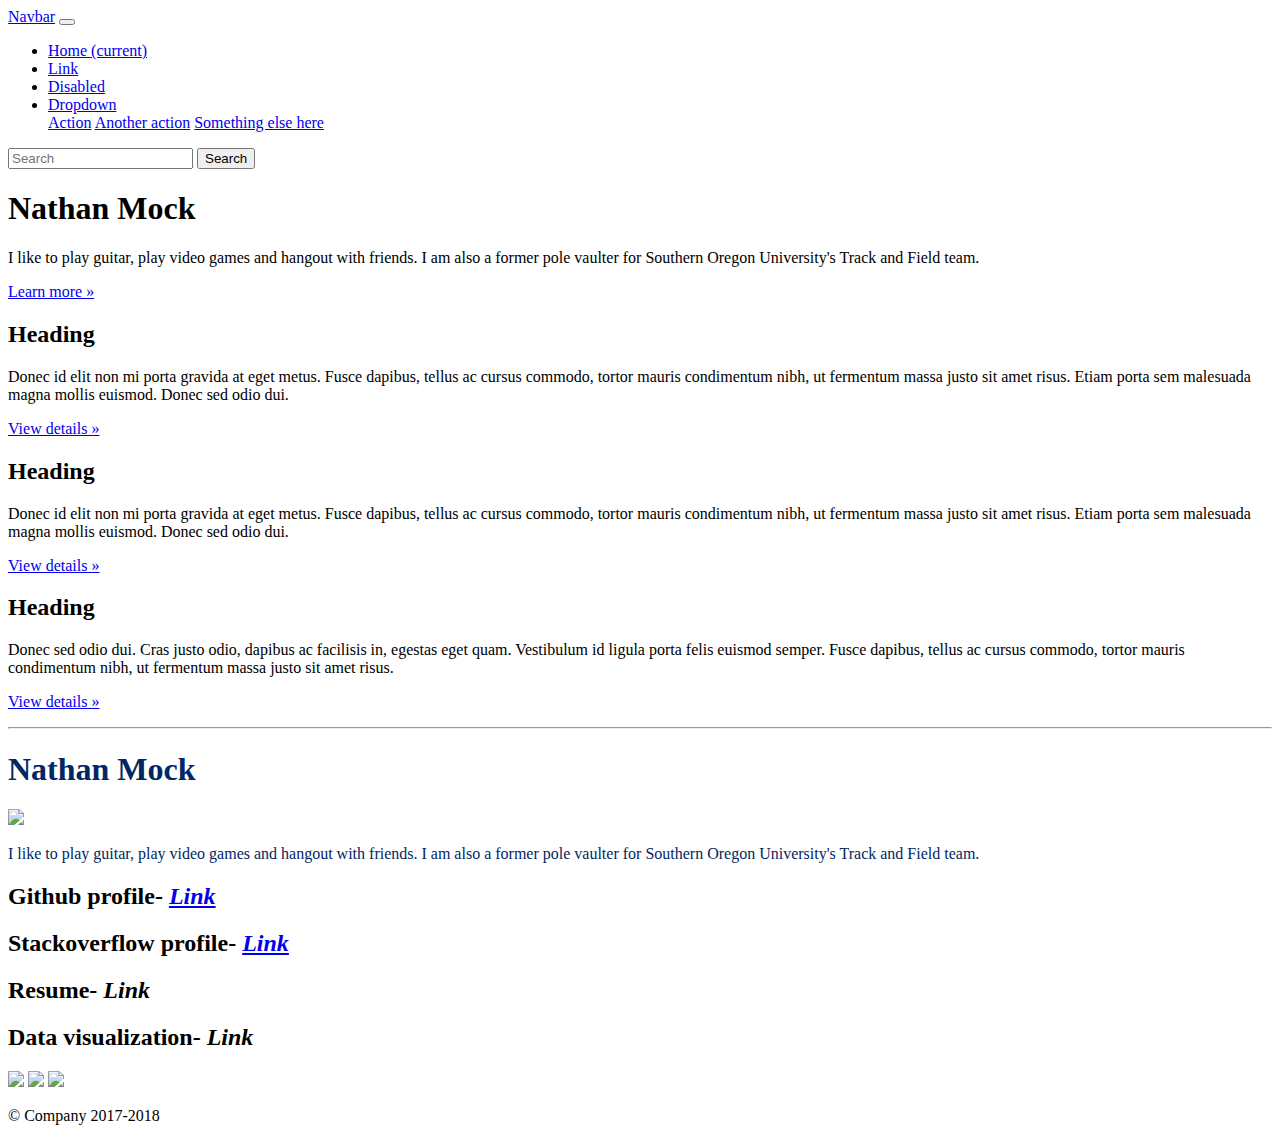
==== index.html @ e2beeb8c "fix" ====
<!doctype html>
<html lang="en">
  <head>
    <meta charset="utf-8">
    <meta name="viewport" content="width=device-width, initial-scale=1, shrink-to-fit=no">
    <meta name="description" content="">
    <meta name="author" content="">

    <title>Nate's Resume</title>

    <!-- Bootstrap core CSS -->
    <link rel="stylesheet" href="https://stackpath.bootstrapcdn.com/bootstrap/4.1.3/css/bootstrap.min.css" integrity="sha384-MCw98/SFnGE8fJT3GXwEOngsV7Zt27NXFoaoApmYm81iuXoPkFOJwJ8ERdknLPMO" crossorigin="anonymous">
    <!-- Custom styles for this template -->
    <link href="FIXME.css" rel="stylesheet">
  </head>

  <body>

    <nav class="navbar navbar-expand-md navbar-dark fixed-top bg-dark">
      <a class="navbar-brand" href="#">Navbar</a>
      <button class="navbar-toggler" type="button" data-toggle="collapse" data-target="#navbarsExampleDefault" aria-controls="navbarsExampleDefault" aria-expanded="false" aria-label="Toggle navigation">
        <span class="navbar-toggler-icon"></span>
      </button>

      <div class="collapse navbar-collapse" id="navbarsExampleDefault">
        <ul class="navbar-nav mr-auto">
          <li class="nav-item active">
            <a class="nav-link" href="#">Home <span class="sr-only">(current)</span></a>
          </li>
          <li class="nav-item">
            <a class="nav-link" href="#">Link</a>
          </li>
          <li class="nav-item">
            <a class="nav-link disabled" href="#">Disabled</a>
          </li>
          <li class="nav-item dropdown">
            <a class="nav-link dropdown-toggle" href="http://example.com" id="dropdown01" data-toggle="dropdown" aria-haspopup="true" aria-expanded="false">Dropdown</a>
            <div class="dropdown-menu" aria-labelledby="dropdown01">
              <a class="dropdown-item" href="#">Action</a>
              <a class="dropdown-item" href="#">Another action</a>
              <a class="dropdown-item" href="#">Something else here</a>
            </div>
          </li>
        </ul>
        <form class="form-inline my-2 my-lg-0">
          <input class="form-control mr-sm-2" type="text" placeholder="Search" aria-label="Search">
          <button class="btn btn-outline-success my-2 my-sm-0" type="submit">Search</button>
        </form>
      </div>
    </nav>

    <main role="main">

      <!-- Main jumbotron for a primary marketing message or call to action -->
      <div class="jumbotron">
        <div class="container">
          <h1 class="display-3">Nathan Mock </h1>
          <p>I like to play guitar, play video games and hangout with friends. I am also a former pole vaulter for Southern Oregon University's Track and Field team. </p>
          <p><a class="btn btn-primary btn-lg" href="#" role="button">Learn more &raquo;</a></p>
        </div>
      </div>

      <div class="container">
        <!-- Example row of columns -->
        <div class="row">
          <div class="col-md-4">
            <h2>Heading</h2>
            <p>Donec id elit non mi porta gravida at eget metus. Fusce dapibus, tellus ac cursus commodo, tortor mauris condimentum nibh, ut fermentum massa justo sit amet risus. Etiam porta sem malesuada magna mollis euismod. Donec sed odio dui. </p>
            <p><a class="btn btn-secondary" href="#" role="button">View details &raquo;</a></p>
          </div>
          <div class="col-md-4">
            <h2>Heading</h2>
            <p>Donec id elit non mi porta gravida at eget metus. Fusce dapibus, tellus ac cursus commodo, tortor mauris condimentum nibh, ut fermentum massa justo sit amet risus. Etiam porta sem malesuada magna mollis euismod. Donec sed odio dui. </p>
            <p><a class="btn btn-secondary" href="#" role="button">View details &raquo;</a></p>
          </div>
          <div class="col-md-4">
            <h2>Heading</h2>
            <p>Donec sed odio dui. Cras justo odio, dapibus ac facilisis in, egestas eget quam. Vestibulum id ligula porta felis euismod semper. Fusce dapibus, tellus ac cursus commodo, tortor mauris condimentum nibh, ut fermentum massa justo sit amet risus.</p>
            <p><a class="btn btn-secondary" href="#" role="button">View details &raquo;</a></p>
          </div>
        </div>

        <hr>

      </div> <!-- /container -->

      <h1 style="color:hsl(217, 98%, 20%)">Nathan Mock</h1>
<img width "200" src="https://encrypted-tbn0.gstatic.com/images?q=tbn:ANd9GcRxhLLH2kc4tzbu3Ghw4dkfaFzd_KxehKOlKpzV7VdPKxNW0FP62Q">

<p style="color:#012763"> I like to play guitar, play video games and hangout with friends. I am also a former pole vaulter for Southern Oregon University's Track and Field team. </p>

<h2> Github profile- <a href="https://github.com/Natemock"><em>Link</em></a> </h2>

<h2> Stackoverflow profile- <a href="https://stackoverflow.com/users/10421590/nate-mock?tab=profile"><em>Link</em></a> </h2>

<h2> Resume- <a href="resume_cs160.pdf"></a><em>Link</em></a></h2>

<h2>Data visualization- <a href="https://natemock.github.io/zagster-client/"></a><em>Link</em></a></h2>

<img width="200" src="https://pbs.twimg.com/profile_images/510163287300767744/NL9siIkB_400x400.png"> <img width="200" src="https://jp.images-monotaro.com/Monotaro3/pi/full/mono08515875-070309-02.jpg"> <img width="200" src="https://i.pinimg.com/236x/8d/94/1b/8d941b908f71d90cbef206f5981f129d--logo-sport-sports-logos.jpg">

      
    </main>

    <footer class="container">
      <p>&copy; Company 2017-2018</p>
    </footer>

    <!-- Bootstrap core JavaScript
    ================================================== -->
    <!-- Placed at the end of the document so the pages load faster -->
    <script src="https://code.jquery.com/jquery-3.3.1.slim.min.js" integrity="sha384-q8i/X+965DzO0rT7abK41JStQIAqVgRVzpbzo5smXKp4YfRvH+8abtTE1Pi6jizo" crossorigin="anonymous"></script>
    <script src="https://cdnjs.cloudflare.com/ajax/libs/popper.js/1.14.3/umd/popper.min.js" integrity="sha384-ZMP7rVo3mIykV+2+9J3UJ46jBk0WLaUAdn689aCwoqbBJiSnjAK/l8WvCWPIPm49" crossorigin="anonymous"></script>
    <script src="https://stackpath.bootstrapcdn.com/bootstrap/4.1.3/js/bootstrap.min.js" integrity="sha384-ChfqqxuZUCnJSK3+MXmPNIyE6ZbWh2IMqE241rYiqJxyMiZ6OW/JmZQ5stwEULTy" crossorigin="anonymous"></script>
  </body>
</html>
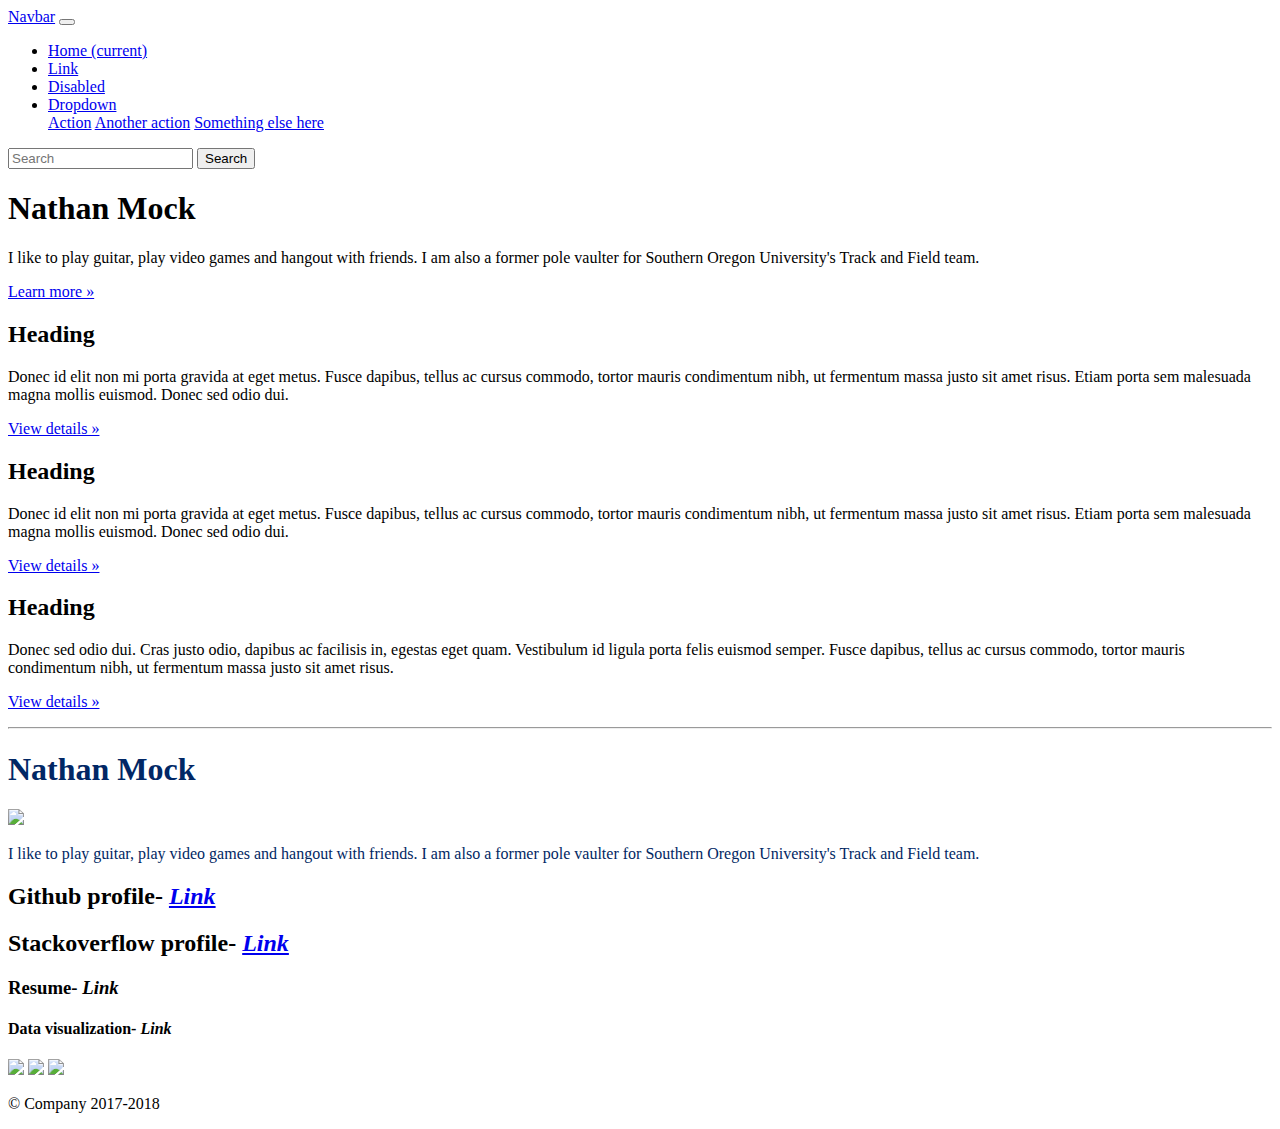
==== commit 79fdf89e: "fix" ====
--- a/index.html
+++ b/index.html
@@ -93,9 +93,9 @@
 
 <h2> Stackoverflow profile- <a href="https://stackoverflow.com/users/10421590/nate-mock?tab=profile"><em>Link</em></a> </h2>
 
-<h2> Resume- <a href="resume_cs160.pdf"></a><em>Link</em></a></h2>
+<h3> Resume- <a href="resume_cs160.pdf"></a><em>Link</em></a></h3>
 
-<h2>Data visualization- <a href="https://natemock.github.io/zagster-client/"></a><em>Link</em></a></h2>
+<h4>Data visualization- <a href="https://natemock.github.io/zagster-client/"></a><em>Link</em></a></h4>
 
 <img width="200" src="https://pbs.twimg.com/profile_images/510163287300767744/NL9siIkB_400x400.png"> <img width="200" src="https://jp.images-monotaro.com/Monotaro3/pi/full/mono08515875-070309-02.jpg"> <img width="200" src="https://i.pinimg.com/236x/8d/94/1b/8d941b908f71d90cbef206f5981f129d--logo-sport-sports-logos.jpg">
 
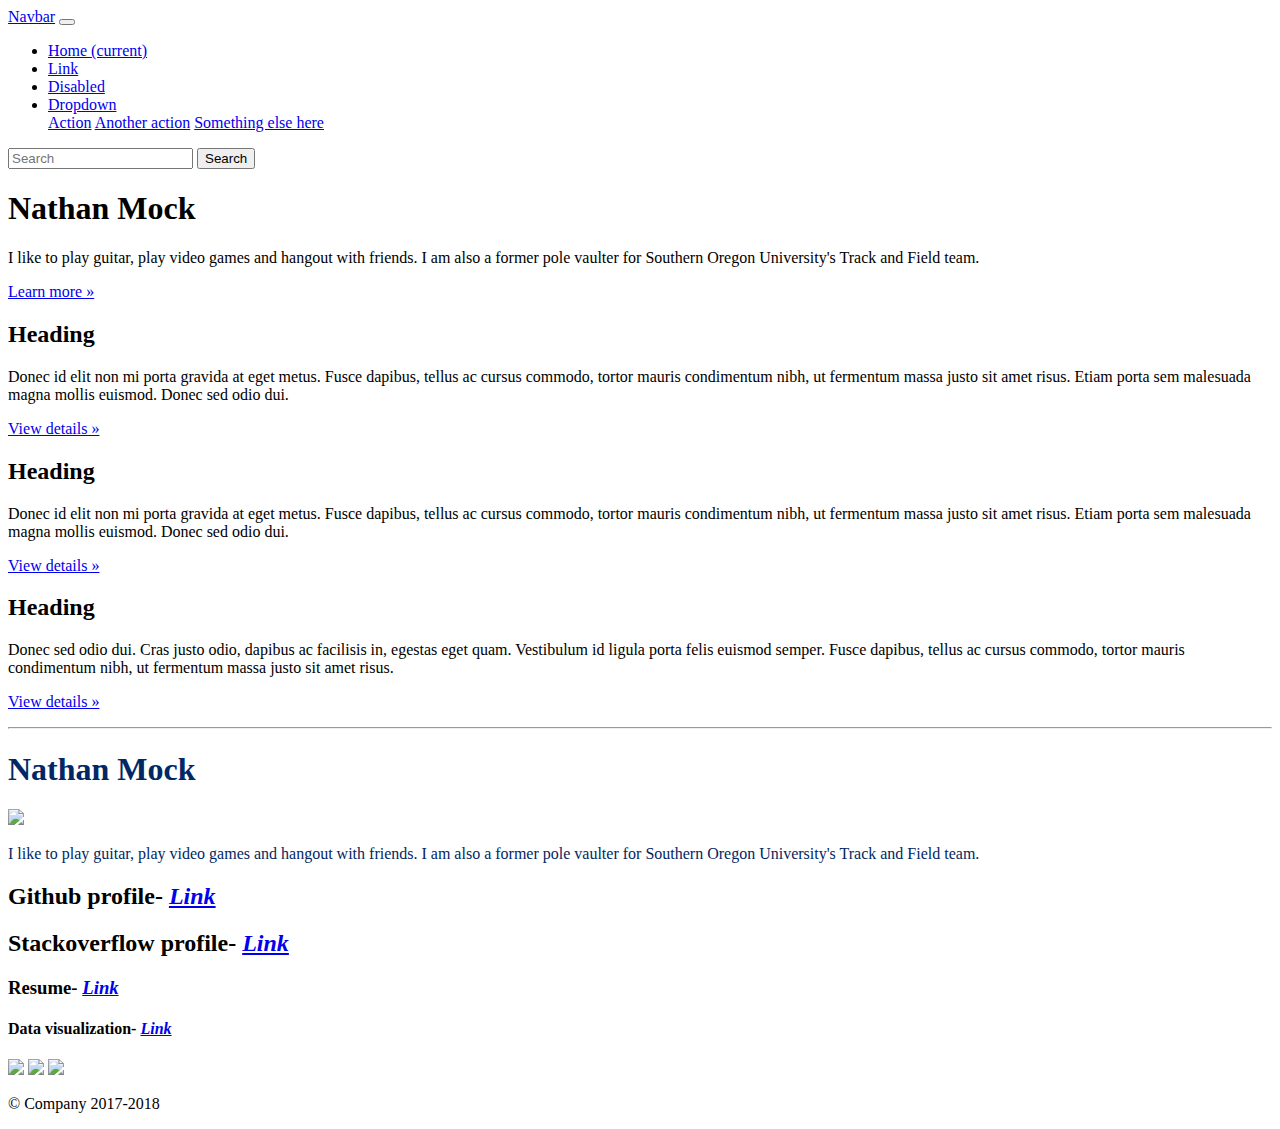
==== commit d1772c1c: "link fixed" ====
--- a/index.html
+++ b/index.html
@@ -6,7 +6,7 @@
     <meta name="description" content="">
     <meta name="author" content="">
 
-    <title>Nate's Resume</title>
+    <title>Nate's Portfolio</title>
 
     <!-- Bootstrap core CSS -->
     <link rel="stylesheet" href="https://stackpath.bootstrapcdn.com/bootstrap/4.1.3/css/bootstrap.min.css" integrity="sha384-MCw98/SFnGE8fJT3GXwEOngsV7Zt27NXFoaoApmYm81iuXoPkFOJwJ8ERdknLPMO" crossorigin="anonymous">
@@ -93,9 +93,9 @@
 
 <h2> Stackoverflow profile- <a href="https://stackoverflow.com/users/10421590/nate-mock?tab=profile"><em>Link</em></a> </h2>
 
-<h3> Resume- <a href="resume_cs160.pdf"></a><em>Link</em></a></h3>
+<h3> Resume- <a href="resume_cs160.pdf"> <em>Link</em></a> </h3>
 
-<h4>Data visualization- <a href="https://natemock.github.io/zagster-client/"></a><em>Link</em></a></h4>
+<h4> Data visualization- <a href="https://natemock.github.io/zagster-client/"> <em>Link</em></a> </h4>
 
 <img width="200" src="https://pbs.twimg.com/profile_images/510163287300767744/NL9siIkB_400x400.png"> <img width="200" src="https://jp.images-monotaro.com/Monotaro3/pi/full/mono08515875-070309-02.jpg"> <img width="200" src="https://i.pinimg.com/236x/8d/94/1b/8d941b908f71d90cbef206f5981f129d--logo-sport-sports-logos.jpg">
 
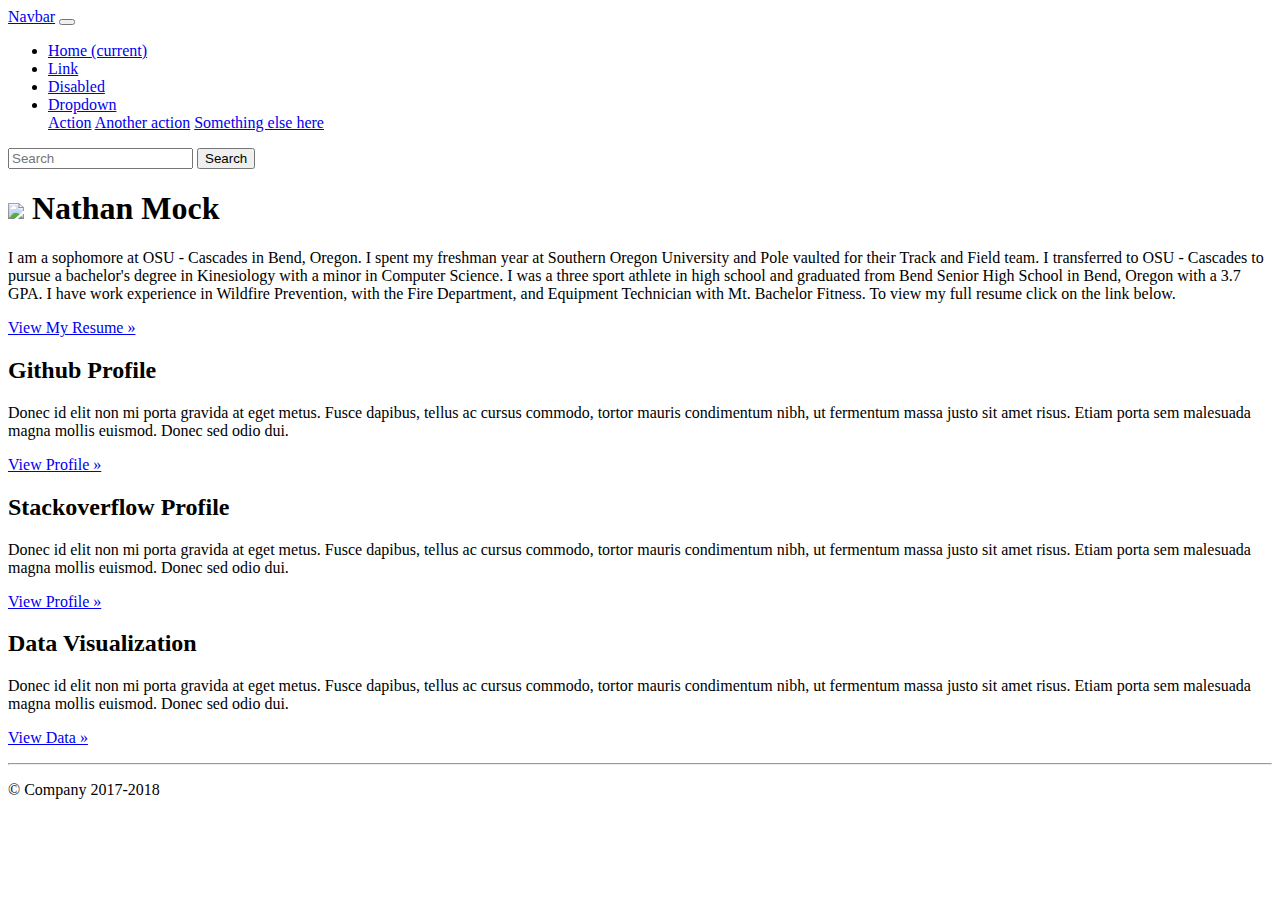
==== commit cc6e542f: "Tons of added stuffs" ====
--- a/index.html
+++ b/index.html
@@ -54,9 +54,10 @@
       <!-- Main jumbotron for a primary marketing message or call to action -->
       <div class="jumbotron">
         <div class="container">
-          <h1 class="display-3">Nathan Mock </h1>
-          <p>I like to play guitar, play video games and hangout with friends. I am also a former pole vaulter for Southern Oregon University's Track and Field team. </p>
-          <p><a class="btn btn-primary btn-lg" href="#" role="button">Learn more &raquo;</a></p>
+          <h1 class="display-3"> <img width="200" src="https://scontent-sea1-1.xx.fbcdn.net/v/t1.0-9/20770396_1858736084142687_853544608002455179_n.jpg?_nc_cat=105&_nc_ht=scontent-sea1-1.xx&oh=c8a1883b95b6e1e87d5114375ebedf17&oe=5C667061">     Nathan Mock </h1>
+      
+          <p>I am a sophomore at OSU - Cascades in Bend, Oregon. I spent my freshman year at Southern Oregon University and Pole vaulted for their Track and Field team. I transferred to OSU - Cascades to pursue a bachelor's degree in Kinesiology with a minor in Computer Science. I was a three sport athlete in high school and graduated from Bend Senior High School in Bend, Oregon with a 3.7 GPA. I have work experience in Wildfire Prevention, with the Fire Department, and Equipment Technician with Mt. Bachelor Fitness. To view my full resume click on the link below. </p>
+          <p><a class="btn btn-primary btn-lg" href="resume_cs160.pdf" role="button">View My Resume &raquo;</a></p>
         </div>
       </div>
 
@@ -64,48 +65,28 @@
         <!-- Example row of columns -->
         <div class="row">
           <div class="col-md-4">
-            <h2>Heading</h2>
+            <h2>Github Profile</h2>
             <p>Donec id elit non mi porta gravida at eget metus. Fusce dapibus, tellus ac cursus commodo, tortor mauris condimentum nibh, ut fermentum massa justo sit amet risus. Etiam porta sem malesuada magna mollis euismod. Donec sed odio dui. </p>
-            <p><a class="btn btn-secondary" href="#" role="button">View details &raquo;</a></p>
+            <p><a class="btn btn-secondary" href="https://github.com/Natemock" role="button">View Profile &raquo;</a></p>
           </div>
           <div class="col-md-4">
-            <h2>Heading</h2>
+            <h2>Stackoverflow Profile</h2>
             <p>Donec id elit non mi porta gravida at eget metus. Fusce dapibus, tellus ac cursus commodo, tortor mauris condimentum nibh, ut fermentum massa justo sit amet risus. Etiam porta sem malesuada magna mollis euismod. Donec sed odio dui. </p>
-            <p><a class="btn btn-secondary" href="#" role="button">View details &raquo;</a></p>
+            <p><a class="btn btn-secondary" href="https://stackoverflow.com/users/10421590/nate-mock?tab=profile" role="button">View Profile &raquo;</a></p>
           </div>
           <div class="col-md-4">
-            <h2>Heading</h2>
-            <p>Donec sed odio dui. Cras justo odio, dapibus ac facilisis in, egestas eget quam. Vestibulum id ligula porta felis euismod semper. Fusce dapibus, tellus ac cursus commodo, tortor mauris condimentum nibh, ut fermentum massa justo sit amet risus.</p>
-            <p><a class="btn btn-secondary" href="#" role="button">View details &raquo;</a></p>
+            <h2>Data Visualization</h2>
+            <p>Donec id elit non mi porta gravida at eget metus. Fusce dapibus, tellus ac cursus commodo, tortor mauris condimentum nibh, ut fermentum massa justo sit amet risus. Etiam porta sem malesuada magna mollis euismod. Donec sed odio dui. </p>
+            <p><a class="btn btn-secondary" href="https://natemock.github.io/zagster-client/" role="button">View Data &raquo;</a></p>
           </div>
         </div>
-
         <hr>
-
       </div> <!-- /container -->
 
-      <h1 style="color:hsl(217, 98%, 20%)">Nathan Mock</h1>
-<img width "200" src="https://encrypted-tbn0.gstatic.com/images?q=tbn:ANd9GcRxhLLH2kc4tzbu3Ghw4dkfaFzd_KxehKOlKpzV7VdPKxNW0FP62Q">
-
-<p style="color:#012763"> I like to play guitar, play video games and hangout with friends. I am also a former pole vaulter for Southern Oregon University's Track and Field team. </p>
-
-<h2> Github profile- <a href="https://github.com/Natemock"><em>Link</em></a> </h2>
-
-<h2> Stackoverflow profile- <a href="https://stackoverflow.com/users/10421590/nate-mock?tab=profile"><em>Link</em></a> </h2>
-
-<h3> Resume- <a href="resume_cs160.pdf"> <em>Link</em></a> </h3>
-
-<h4> Data visualization- <a href="https://natemock.github.io/zagster-client/"> <em>Link</em></a> </h4>
-
-<img width="200" src="https://pbs.twimg.com/profile_images/510163287300767744/NL9siIkB_400x400.png"> <img width="200" src="https://jp.images-monotaro.com/Monotaro3/pi/full/mono08515875-070309-02.jpg"> <img width="200" src="https://i.pinimg.com/236x/8d/94/1b/8d941b908f71d90cbef206f5981f129d--logo-sport-sports-logos.jpg">
-
-      
     </main>
-
     <footer class="container">
       <p>&copy; Company 2017-2018</p>
     </footer>
-
     <!-- Bootstrap core JavaScript
     ================================================== -->
     <!-- Placed at the end of the document so the pages load faster -->
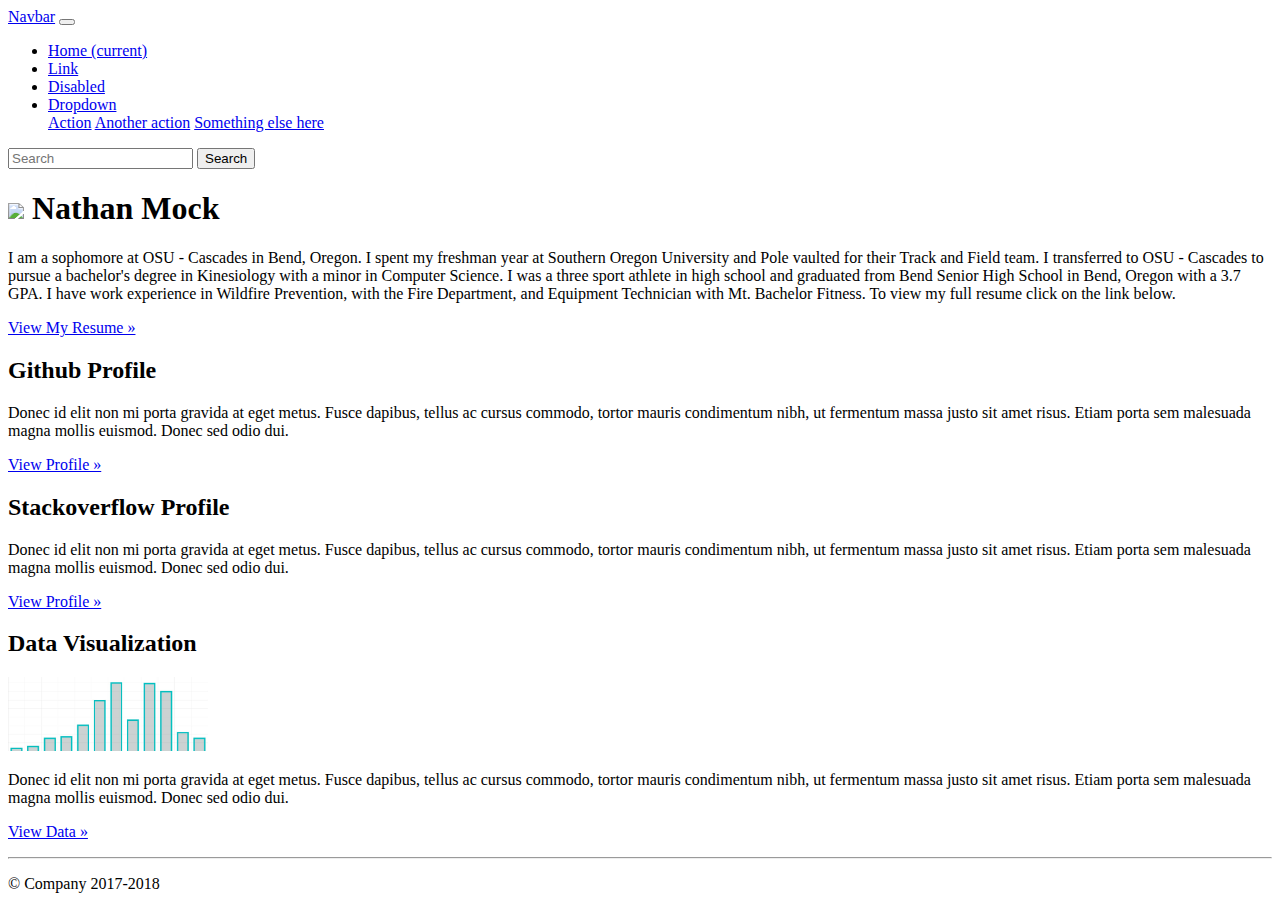
==== commit a08da0a9: "chart snippet" ====
--- a/index.html
+++ b/index.html
@@ -76,8 +76,8 @@
           </div>
           <div class="col-md-4">
             <h2>Data Visualization</h2>
-            <p>Donec id elit non mi porta gravida at eget metus. Fusce dapibus, tellus ac cursus commodo, tortor mauris condimentum nibh, ut fermentum massa justo sit amet risus. Etiam porta sem malesuada magna mollis euismod. Donec sed odio dui. </p>
-            <p><a class="btn btn-secondary" href="https://natemock.github.io/zagster-client/" role="button">View Data &raquo;</a></p>
+            <img width="200" src="Chartcs.JPG"><p>Donec id elit non mi porta gravida at eget metus. Fusce dapibus, tellus ac cursus commodo, tortor mauris condimentum nibh, ut fermentum massa justo sit amet risus. Etiam porta sem malesuada magna mollis euismod. Donec sed odio dui. </p>
+            <p> <a class="btn btn-secondary" href="https://natemock.github.io/zagster-client/" role="button">View Data &raquo;</a></p>
           </div>
         </div>
         <hr>
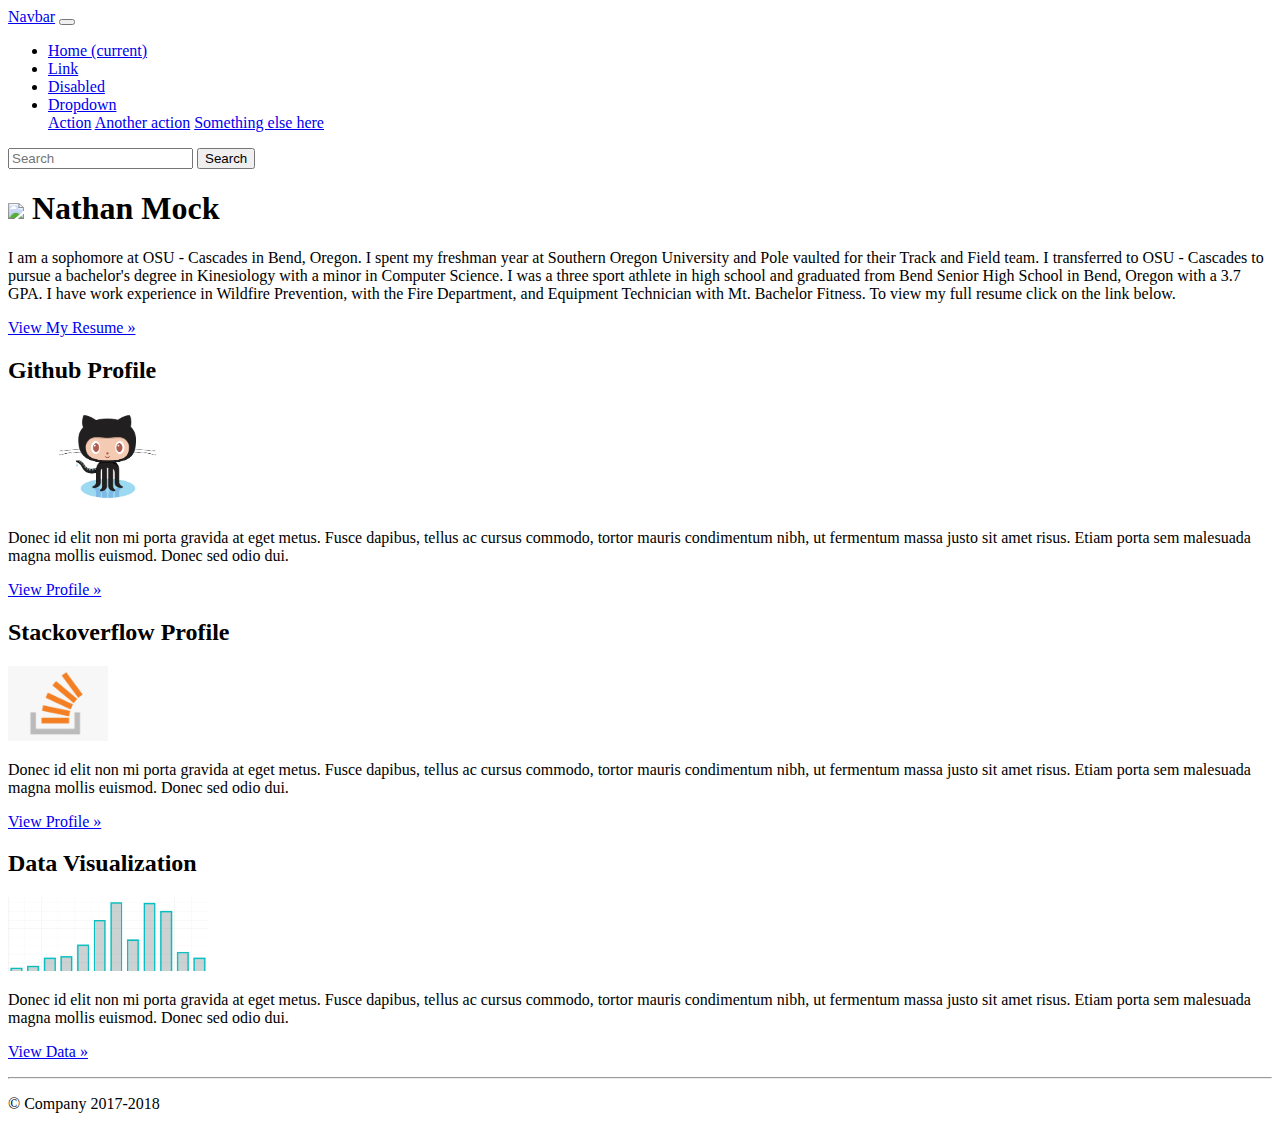
==== commit 8f193f55: "github and stack logo" ====
--- a/index.html
+++ b/index.html
@@ -66,12 +66,12 @@
         <div class="row">
           <div class="col-md-4">
             <h2>Github Profile</h2>
-            <p>Donec id elit non mi porta gravida at eget metus. Fusce dapibus, tellus ac cursus commodo, tortor mauris condimentum nibh, ut fermentum massa justo sit amet risus. Etiam porta sem malesuada magna mollis euismod. Donec sed odio dui. </p>
+            <img width="200" src="githubcat.png"><p>Donec id elit non mi porta gravida at eget metus. Fusce dapibus, tellus ac cursus commodo, tortor mauris condimentum nibh, ut fermentum massa justo sit amet risus. Etiam porta sem malesuada magna mollis euismod. Donec sed odio dui. </p>
             <p><a class="btn btn-secondary" href="https://github.com/Natemock" role="button">View Profile &raquo;</a></p>
           </div>
           <div class="col-md-4">
             <h2>Stackoverflow Profile</h2>
-            <p>Donec id elit non mi porta gravida at eget metus. Fusce dapibus, tellus ac cursus commodo, tortor mauris condimentum nibh, ut fermentum massa justo sit amet risus. Etiam porta sem malesuada magna mollis euismod. Donec sed odio dui. </p>
+            <img width="100" src="Stack.jpg"><p>Donec id elit non mi porta gravida at eget metus. Fusce dapibus, tellus ac cursus commodo, tortor mauris condimentum nibh, ut fermentum massa justo sit amet risus. Etiam porta sem malesuada magna mollis euismod. Donec sed odio dui. </p>
             <p><a class="btn btn-secondary" href="https://stackoverflow.com/users/10421590/nate-mock?tab=profile" role="button">View Profile &raquo;</a></p>
           </div>
           <div class="col-md-4">
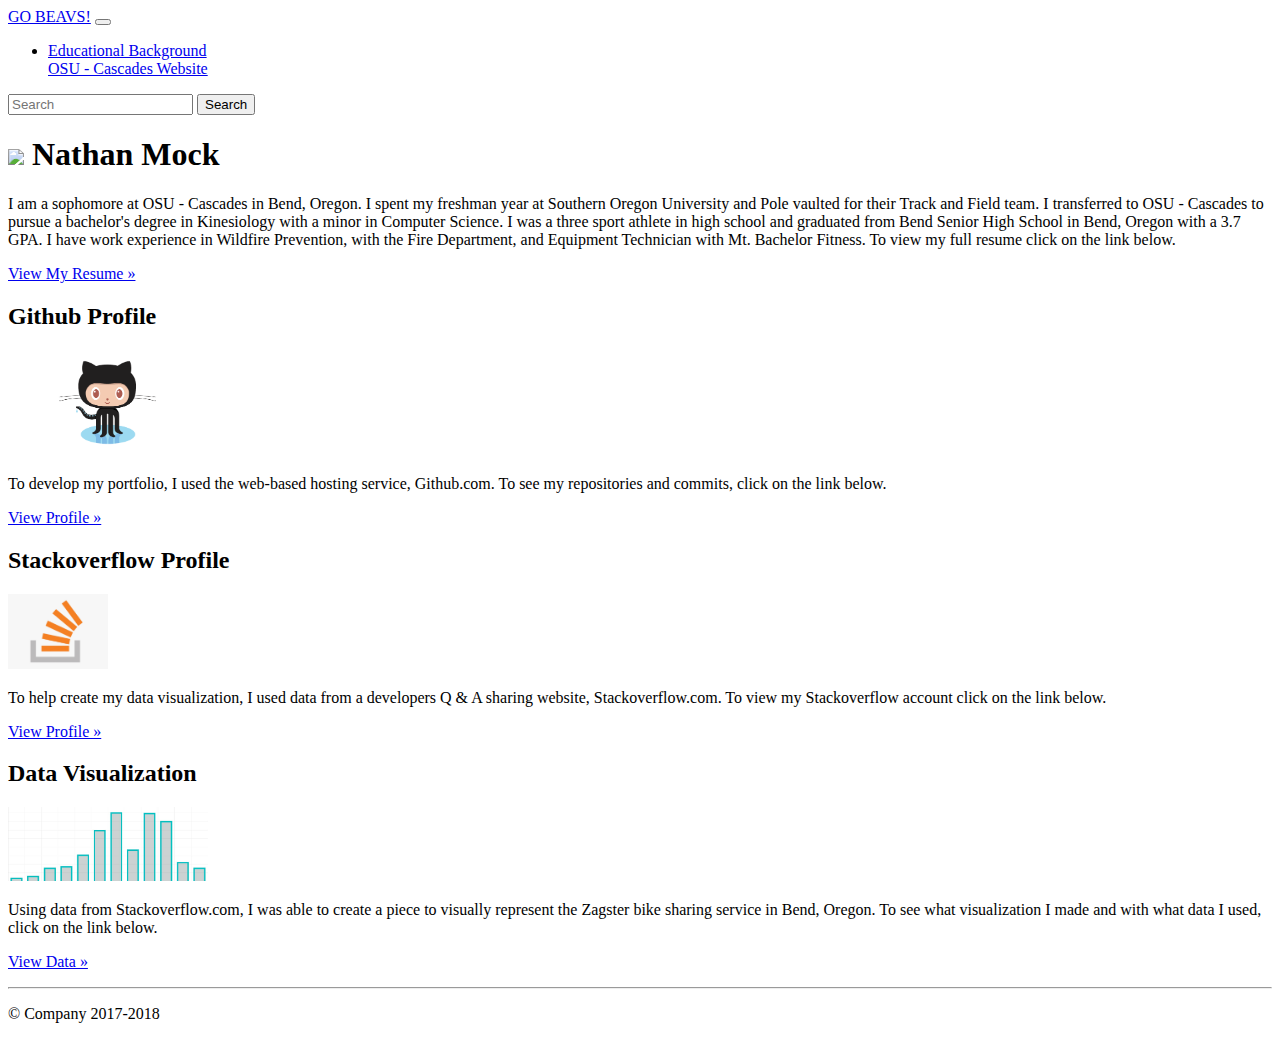
==== commit bf8c5fb9: "desecriptions" ====
--- a/index.html
+++ b/index.html
@@ -17,28 +17,18 @@
   <body>
 
     <nav class="navbar navbar-expand-md navbar-dark fixed-top bg-dark">
-      <a class="navbar-brand" href="#">Navbar</a>
+      <a class="navbar-brand" href="#">GO BEAVS!</a>
       <button class="navbar-toggler" type="button" data-toggle="collapse" data-target="#navbarsExampleDefault" aria-controls="navbarsExampleDefault" aria-expanded="false" aria-label="Toggle navigation">
         <span class="navbar-toggler-icon"></span>
       </button>
 
       <div class="collapse navbar-collapse" id="navbarsExampleDefault">
         <ul class="navbar-nav mr-auto">
-          <li class="nav-item active">
-            <a class="nav-link" href="#">Home <span class="sr-only">(current)</span></a>
-          </li>
-          <li class="nav-item">
-            <a class="nav-link" href="#">Link</a>
-          </li>
-          <li class="nav-item">
-            <a class="nav-link disabled" href="#">Disabled</a>
           </li>
           <li class="nav-item dropdown">
-            <a class="nav-link dropdown-toggle" href="http://example.com" id="dropdown01" data-toggle="dropdown" aria-haspopup="true" aria-expanded="false">Dropdown</a>
+            <a class="nav-link dropdown-toggle" href="http://example.com" id="dropdown01" data-toggle="dropdown" aria-haspopup="true" aria-expanded="false">Educational Background</a>
             <div class="dropdown-menu" aria-labelledby="dropdown01">
-              <a class="dropdown-item" href="#">Action</a>
-              <a class="dropdown-item" href="#">Another action</a>
-              <a class="dropdown-item" href="#">Something else here</a>
+              <a class="dropdown-item" href="https://osucascades.edu/">OSU - Cascades Website</a>
             </div>
           </li>
         </ul>
@@ -66,17 +56,17 @@
         <div class="row">
           <div class="col-md-4">
             <h2>Github Profile</h2>
-            <img width="200" src="githubcat.png"><p>Donec id elit non mi porta gravida at eget metus. Fusce dapibus, tellus ac cursus commodo, tortor mauris condimentum nibh, ut fermentum massa justo sit amet risus. Etiam porta sem malesuada magna mollis euismod. Donec sed odio dui. </p>
+            <img width="200" src="githubcat.png"><p>To develop my portfolio, I used the web-based hosting service, Github.com. To see my repositories and commits, click on the link below. </p>
             <p><a class="btn btn-secondary" href="https://github.com/Natemock" role="button">View Profile &raquo;</a></p>
           </div>
           <div class="col-md-4">
             <h2>Stackoverflow Profile</h2>
-            <img width="100" src="Stack.jpg"><p>Donec id elit non mi porta gravida at eget metus. Fusce dapibus, tellus ac cursus commodo, tortor mauris condimentum nibh, ut fermentum massa justo sit amet risus. Etiam porta sem malesuada magna mollis euismod. Donec sed odio dui. </p>
+            <img width="100" src="Stack.jpg"><p>To help create my data visualization, I used data from a developers Q & A sharing website, Stackoverflow.com. To view my Stackoverflow account click on the link below. </p>
             <p><a class="btn btn-secondary" href="https://stackoverflow.com/users/10421590/nate-mock?tab=profile" role="button">View Profile &raquo;</a></p>
           </div>
           <div class="col-md-4">
             <h2>Data Visualization</h2>
-            <img width="200" src="Chartcs.JPG"><p>Donec id elit non mi porta gravida at eget metus. Fusce dapibus, tellus ac cursus commodo, tortor mauris condimentum nibh, ut fermentum massa justo sit amet risus. Etiam porta sem malesuada magna mollis euismod. Donec sed odio dui. </p>
+            <img width="200" src="Chartcs.JPG"><p>Using data from Stackoverflow.com, I was able to create a piece to visually represent the Zagster bike sharing service in Bend, Oregon. To see what visualization I made and with what data I used, click on the link below.</p>
             <p> <a class="btn btn-secondary" href="https://natemock.github.io/zagster-client/" role="button">View Data &raquo;</a></p>
           </div>
         </div>
